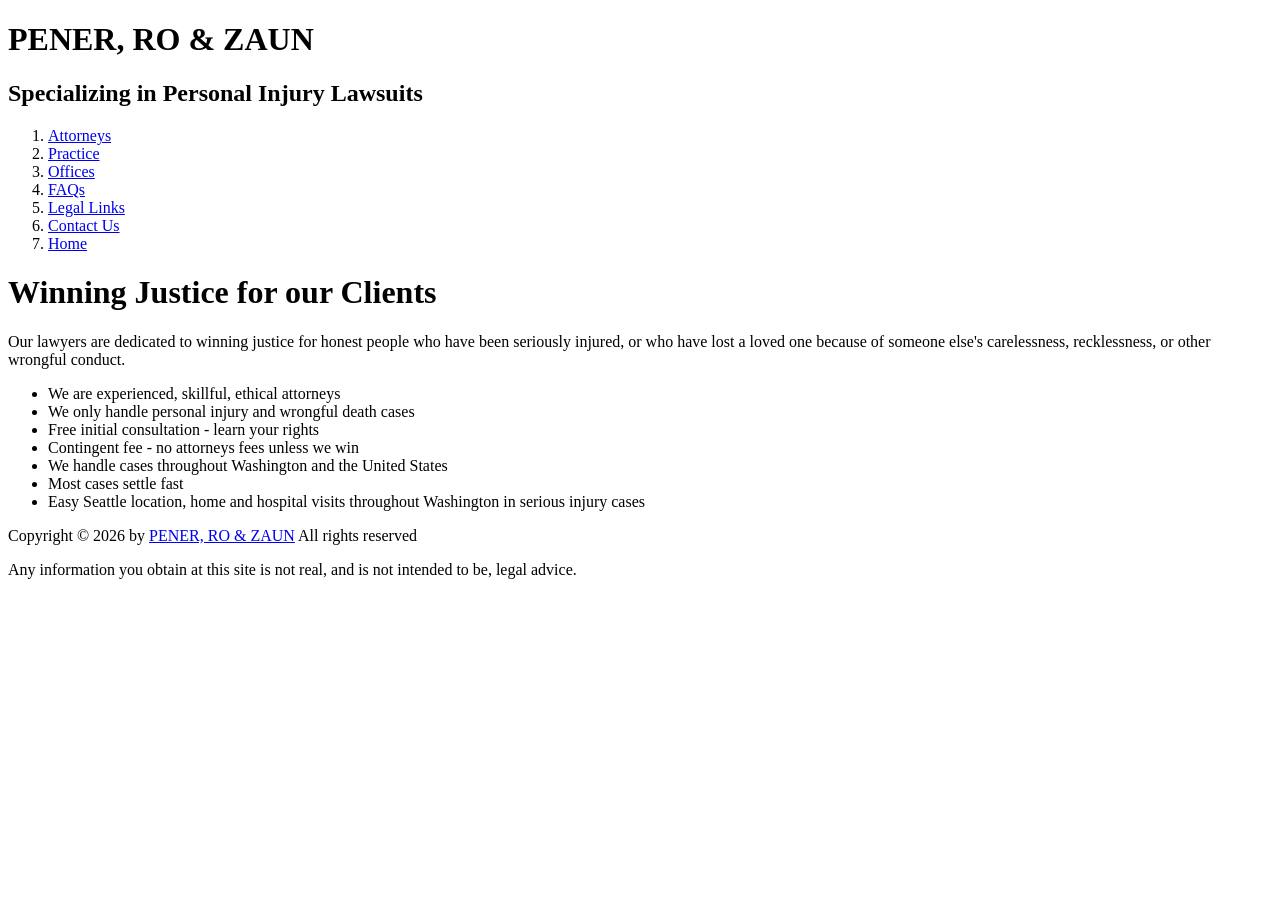
==== index.html @ 893d37ef "Add HTML files for Attorneys, Contact Us, FAQs, Index, Legal Links, Offices, and Practice pages" ====
<!DOCTYPE html>
<html lang="en">
  <head>
    <title>PRZ Law: Index</title>
    <meta name="author" content="change to your name"> <!-- TODO: Update the content attribute with your name -->
    <meta charset="utf-8">
    <meta name="viewport" content="width=device-width, initial-scale=1.0">
    <link rel="icon" type="image/svg" sizes="16x16" href="_images/kody.svg">
    <link rel="stylesheet" href="styles/normalize.css" >
    <link rel="stylesheet" href="styles/format.css" >
</head>
<body>
<header> <!-- DON'T CHANGE: The site header shows branding information to identify the company and its purpose on every site page -->
  <h1>PENER, RO &amp; ZAUN</h1>
  <h2>Specializing in Personal Injury Lawsuits</h2>
</header>

<nav aria-label="main"> <!-- DON'T CHANGE: The navigation provides consistent navigation on every page in the site -->
    <ol>
      <li><a href="attorneys.html">Attorneys</a></li>
      <li><a href="practice.html">Practice</a></li>
      <li><a href="offices.html">Offices</a></li>
      <li><a href="faqs.html">FAQs</a></li>
      <li><a href="legallinks.html">Legal Links</a></li>
      <li><a href="contactus.html">Contact Us</a></li>
      <li><a href="index.html">Home</a></li>
    </ol>
</nav>

<main>
    <!-- TODO: Add each site page's content here -->
	<h1>Winning Justice for our Clients</h1>
	<p>Our lawyers are dedicated to winning justice for honest people who have been seriously injured, or who have lost a loved one because of someone else's carelessness, recklessness, or other wrongful conduct.</p>
	<ul>
		<li>We are experienced, skillful, ethical attorneys</li>
		<li>We only handle personal injury and wrongful death cases</li>
		<li>Free initial consultation - learn your rights</li>
		<li>Contingent fee - no attorneys fees unless we win</li>
		<li>We handle cases throughout Washington and the United States</li>
		<li>Most cases settle fast</li>
		<li>Easy Seattle location, home and hospital visits throughout Washington in serious injury cases</li>
	</ul>


</main>

<footer> <!-- DON'T CHANGE: The footer shows overall site details on every page in the site -->
  <p>Copyright &copy; 2026 by <a href="mailto:info@prz.law">PENER, RO &amp; ZAUN</a> All rights reserved</p>
  <p>Any information you obtain at this site is not real, and is not intended to be, legal advice.</p>
</footer>
</body>
</html>
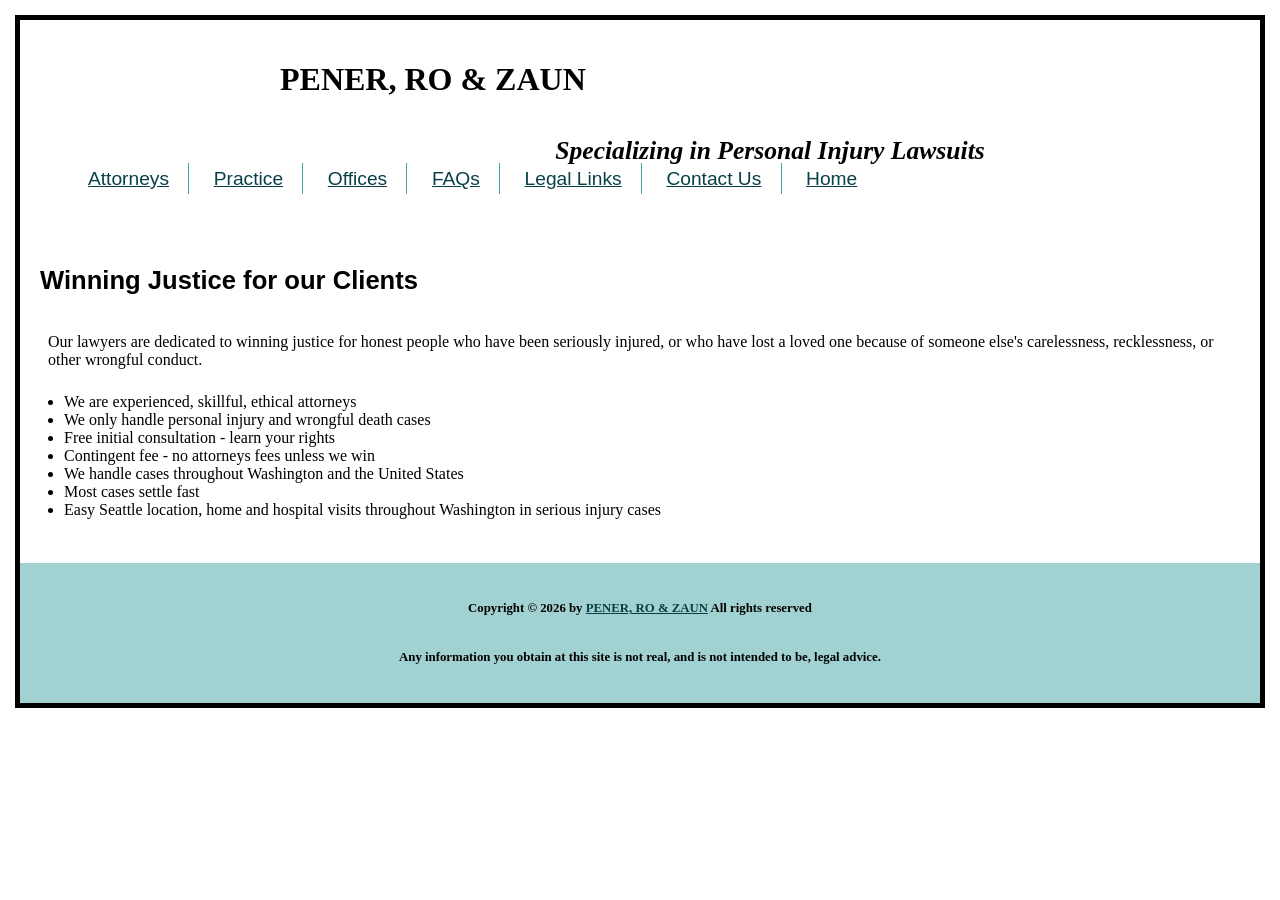
==== commit 9d7d71ef: "Update stylesheet links in multiple HTML files to use the correct directory structure" ====
--- a/index.html
+++ b/index.html
@@ -6,8 +6,8 @@
     <meta charset="utf-8">
     <meta name="viewport" content="width=device-width, initial-scale=1.0">
     <link rel="icon" type="image/svg" sizes="16x16" href="_images/kody.svg">
-    <link rel="stylesheet" href="styles/normalize.css" >
-    <link rel="stylesheet" href="styles/format.css" >
+    <link rel="stylesheet" href="_css/normalize.css" >
+    <link rel="stylesheet" href="_css/format.css" >
 </head>
 <body>
 <header> <!-- DON'T CHANGE: The site header shows branding information to identify the company and its purpose on every site page -->
--- a/_css/format.css
+++ b/_css/format.css
@@ -0,0 +1,138 @@
+body{
+  color:#000000;
+  background-color:#FFFFFF;
+  font:12pt Georgia,"Times New Roman",Times,serif;
+  border: thick solid #000000;
+  margin:15px;
+}
+
+p{
+  padding:0.5em;
+}
+
+h1,h2,h3{
+  padding-bottom:0.5em;
+}
+
+ul,ol{
+  padding-left:1.5em;
+  padding-bottom:0.5em;
+}
+
+a:link{
+  color:#084048;
+}
+
+a:visited{
+  color:#10A7A5;
+}
+
+a:hover{
+  color:#CC6600;
+}
+
+dt{
+  font-size:1.1em;
+  font-weight:bold;
+  color:orangered;
+  margin:5px;
+}
+
+dd{
+  margin-left:50px;
+  padding-bottom:1em;
+}
+
+header{
+  height:99px;
+  padding-left:250px;
+  padding-top:10px;
+  margin-left:10px;
+  margin-top:10px;
+  background-image:url(../images/przlogo.gif);
+  background-position:top left;
+  background-repeat:no-repeat;
+}
+
+header h1,
+header h2{
+  font-family:Garamond,serif;
+}
+
+header h1{
+  font-size:2em;
+  font-weight:bold;
+}
+
+header h2{
+  font-size:1.6em;
+  font-style:italic;
+  text-align:center;
+}
+
+nav{
+  font-family:Gill Sans,Arial,Helvetica,sans-serif;
+  font-size:1.2em;
+  padding:10px 20px;
+}
+
+nav li{
+  display:inline;
+  padding:5px 1em;
+  border-right:1px solid #40A7A5;
+}
+
+nav li:last-child{
+  border-right:none;
+}
+
+main{
+  padding:20px;
+  background-image:url(../images/prz_watermark.gif);
+  background-position:center right;
+  background-repeat:no-repeat;
+}
+
+main h1{
+  font-size:1.6em;
+}
+
+main h2{
+  font-size:1.3em;
+}
+
+main h3{
+  font-size:1.1em;
+}
+
+main h1,
+main h2,
+main h3{
+  font-family:Gill Sans,Arial,Helvetica,sans-serif;
+}
+
+ul.bigger li{
+  font-size:1.2em;
+  padding:0.5em 0;
+}
+
+main ol{
+  padding-bottom:0.8em;
+  list-style-type:upper-roman;
+}
+
+main ol ol{
+  list-style-type:lower-alpha;
+}
+
+footer{
+  background-color:#A1D1D1;
+  padding:15px;
+}
+
+footer p{
+  font-size:0.8em;
+  font-weight:bold;
+  text-align:center;
+  line-height:1.8em;
+}
